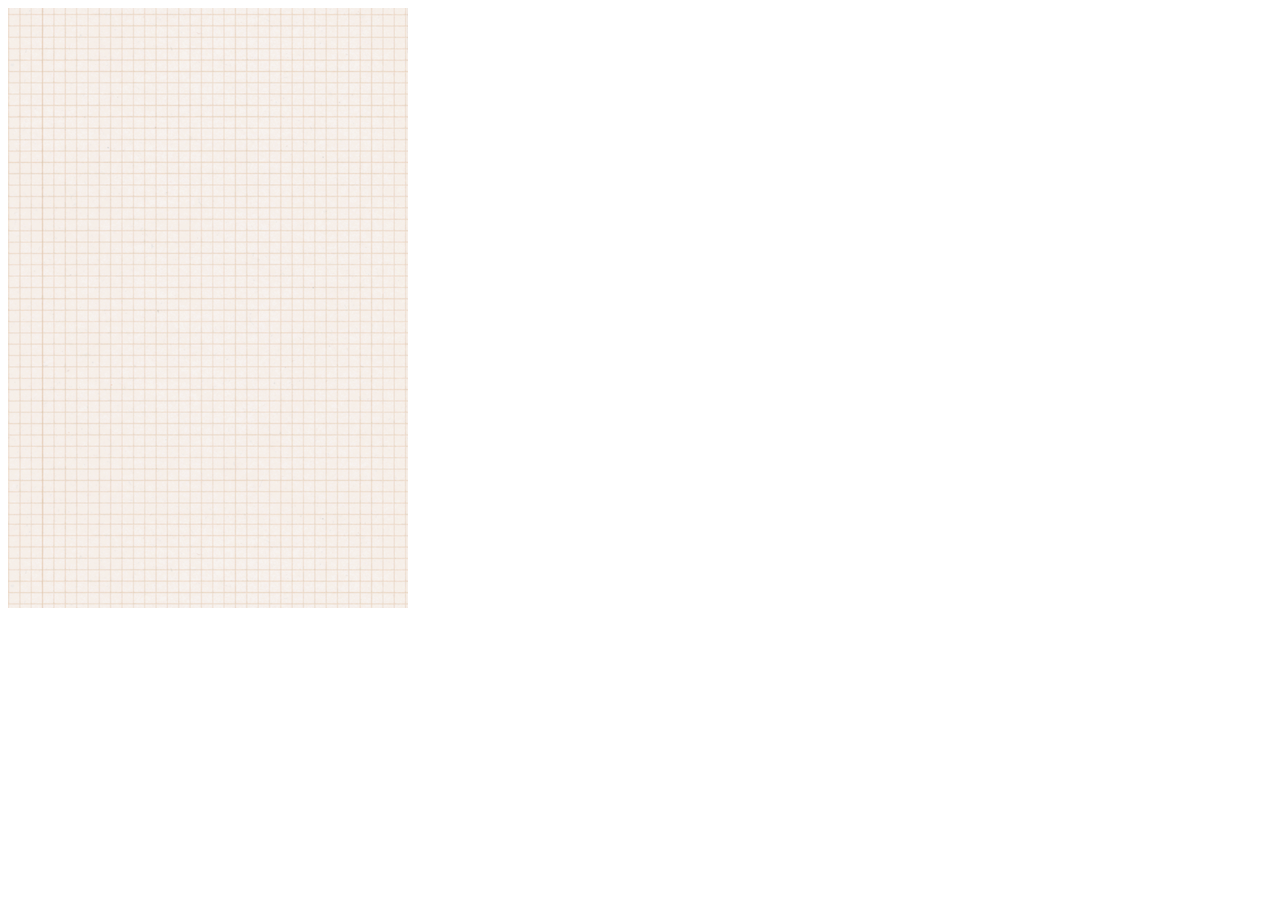
==== client/Doodle_Jump/index.html @ 7494a7a0 "s" ====
<!DOCTYPE html>
<html lang="en" dir="ltr">
<head>
    <meta charset="utf-8">
    <title>Doodle Jump</title>
    <link rel="stylesheet" href="style.css">
    <script src="script.js" charset="utf-8"></script>
</head>
<body>
    <div class = 'grid'>
        
    </div>
</body>
</html>
---- client/Doodle_Jump/style.css ----
.grid {
    width: 400px;
    height: 600px;
    background-image: url('background.png');
    position: relative;
}

.doodler {
    width: 60px;
    height: 85px;
    background-image: url('doodler-guy.png');
    position: absolute;
}

.platform {
    width: 85px;
    height: 15px;
    background-image: url('platform.png');
    position: absolute;
}
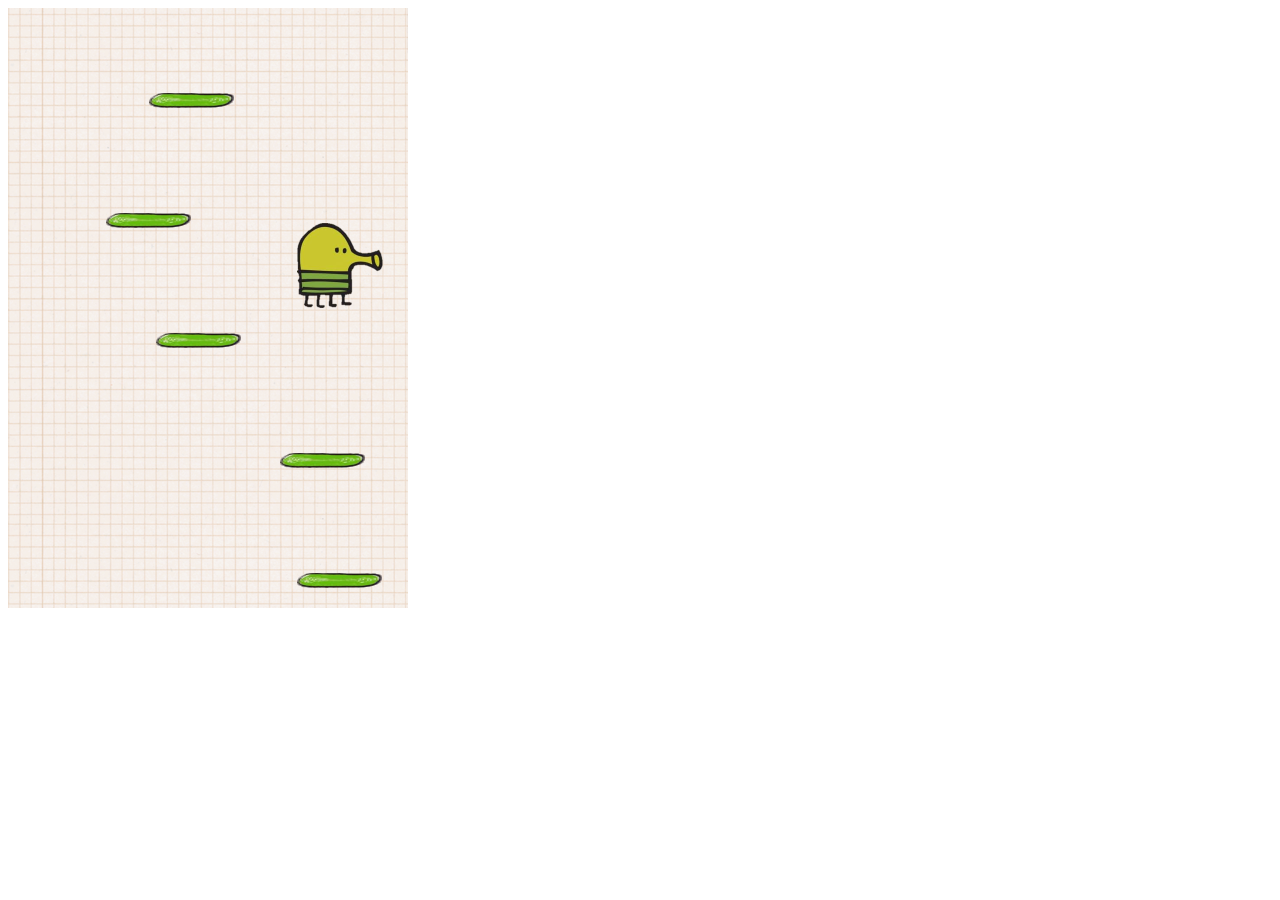
==== commit 0714c570: "d" ====
--- a/client/Doodle_Jump/index.html
+++ b/client/Doodle_Jump/index.html
@@ -3,12 +3,12 @@
 <head>
     <meta charset="utf-8">
     <title>Doodle Jump</title>
+    <script src="script.js" charset="utf-8"></script>
     <link rel="stylesheet" href="style.css">
-    <script src="script.js" charset="utf-8"></script>
 </head>
 <body>
     <div class = 'grid'>
-        
+
     </div>
 </body>
 </html>--- a/client/Doodle_Jump/style.css
+++ b/client/Doodle_Jump/style.css
@@ -3,10 +3,12 @@
     height: 600px;
     background-image: url('background.png');
     position: relative;
+    font-size: 200px;
+    text-align: center;
 }
 
 .doodler {
-    width: 60px;
+    width: 86px;
     height: 85px;
     background-image: url('doodler-guy.png');
     position: absolute;
